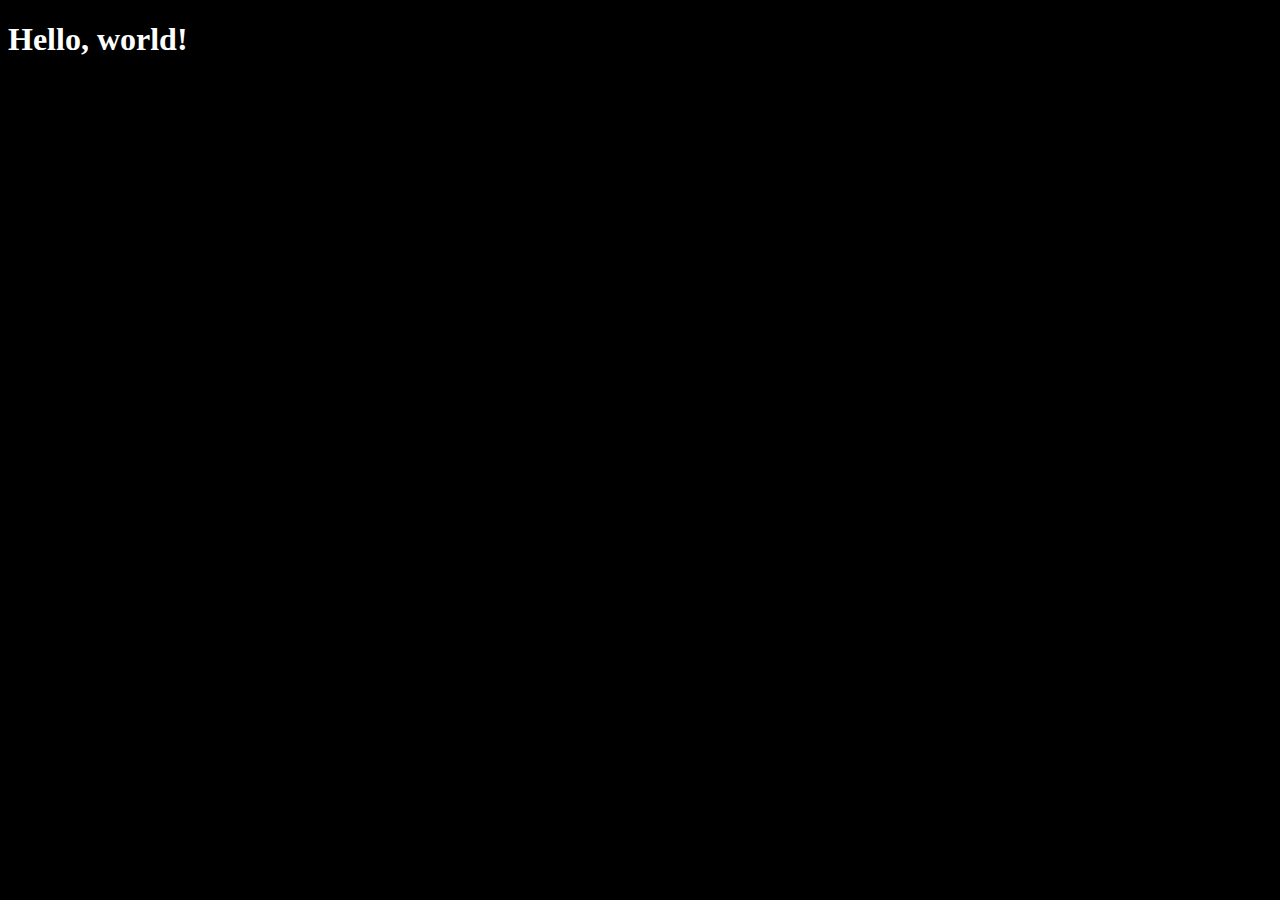
==== public/index.html @ 1e58e2fb "Set up local server" ====
<!DOCTYPE html>
<html lang="en">
<head>
    <meta charset="UTF-8">
    <meta http-equiv="X-UA-Compatible" content="IE=edge">
    <meta name="viewport" content="width=device-width, initial-scale=1.0">
    <title>My WebApp</title>
    <link rel="stylesheet" href="styles.css">
</head>
<body>
    <h1>Hello, world!</h1>
    
    <script src="server.js"></script>
</body>
</html>
---- public/styles.css ----
body {
    background-color: black;
    color: white;
}
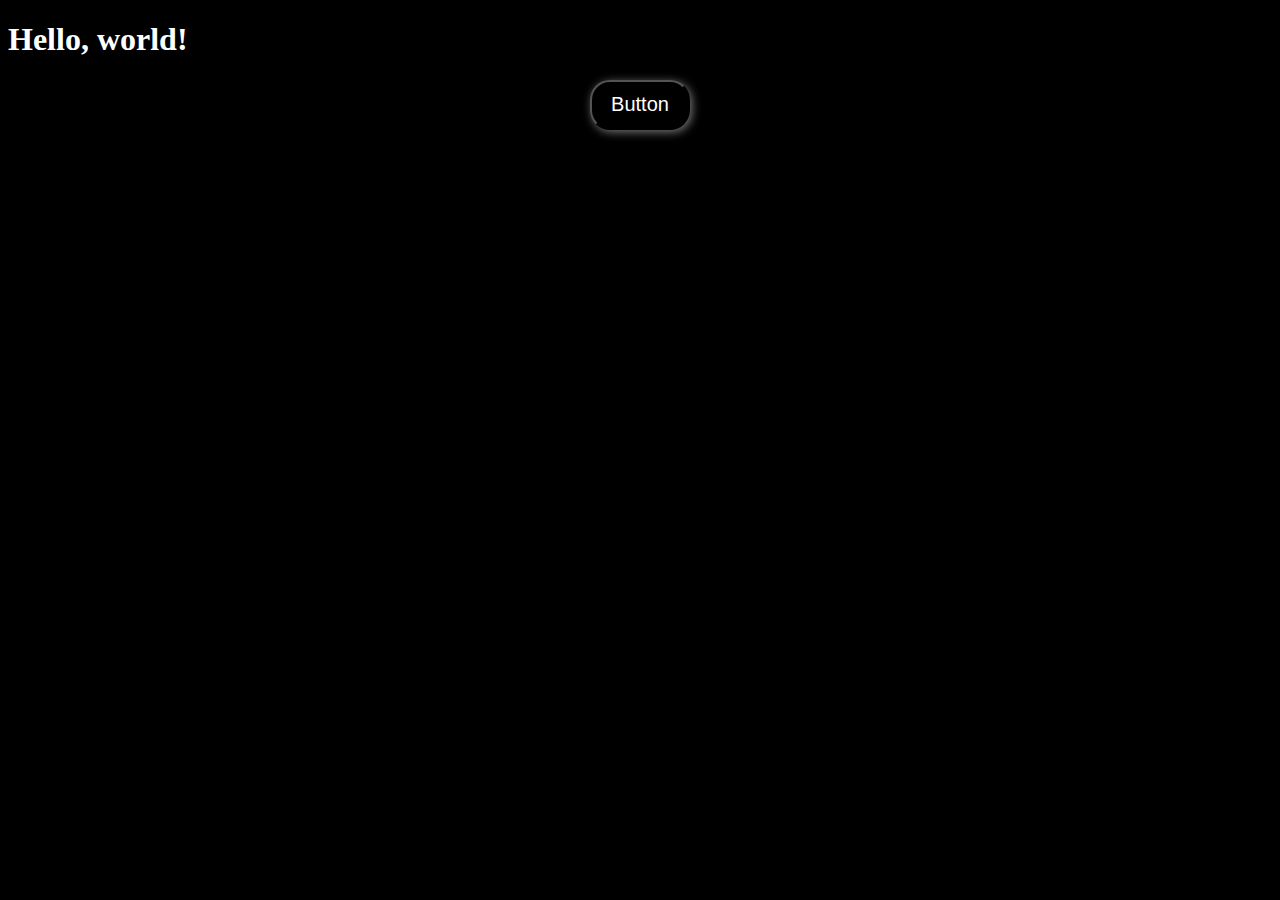
==== commit cc3a2c44: "added a button" ====
--- a/public/index.html
+++ b/public/index.html
@@ -9,7 +9,9 @@
 </head>
 <body>
     <h1>Hello, world!</h1>
-    
+    <div class="first-btn-section">
+        <button id="first-button">Button</button>
+    </div>
     <script src="server.js"></script>
 </body>
 </html>
--- a/public/styles.css
+++ b/public/styles.css
@@ -1,4 +1,26 @@
 body {
     background-color: black;
     color: white;
-}+}
+
+.first-btn-section {
+    display: flex;
+    justify-content: center;
+}
+
+#first-button {
+    background-color: rgb(0, 0, 0);
+    color: white;
+    height: 50px;
+    width: 100px;
+    border-radius: 20px;
+    font-size: 20px;
+    box-shadow: 2px 2px 10px #777777;
+    cursor: pointer;
+}
+
+:hover#first-button {
+    background-color: rgb(32, 32, 32);
+    box-shadow: 2px 2px 10px #919191;
+}
+
